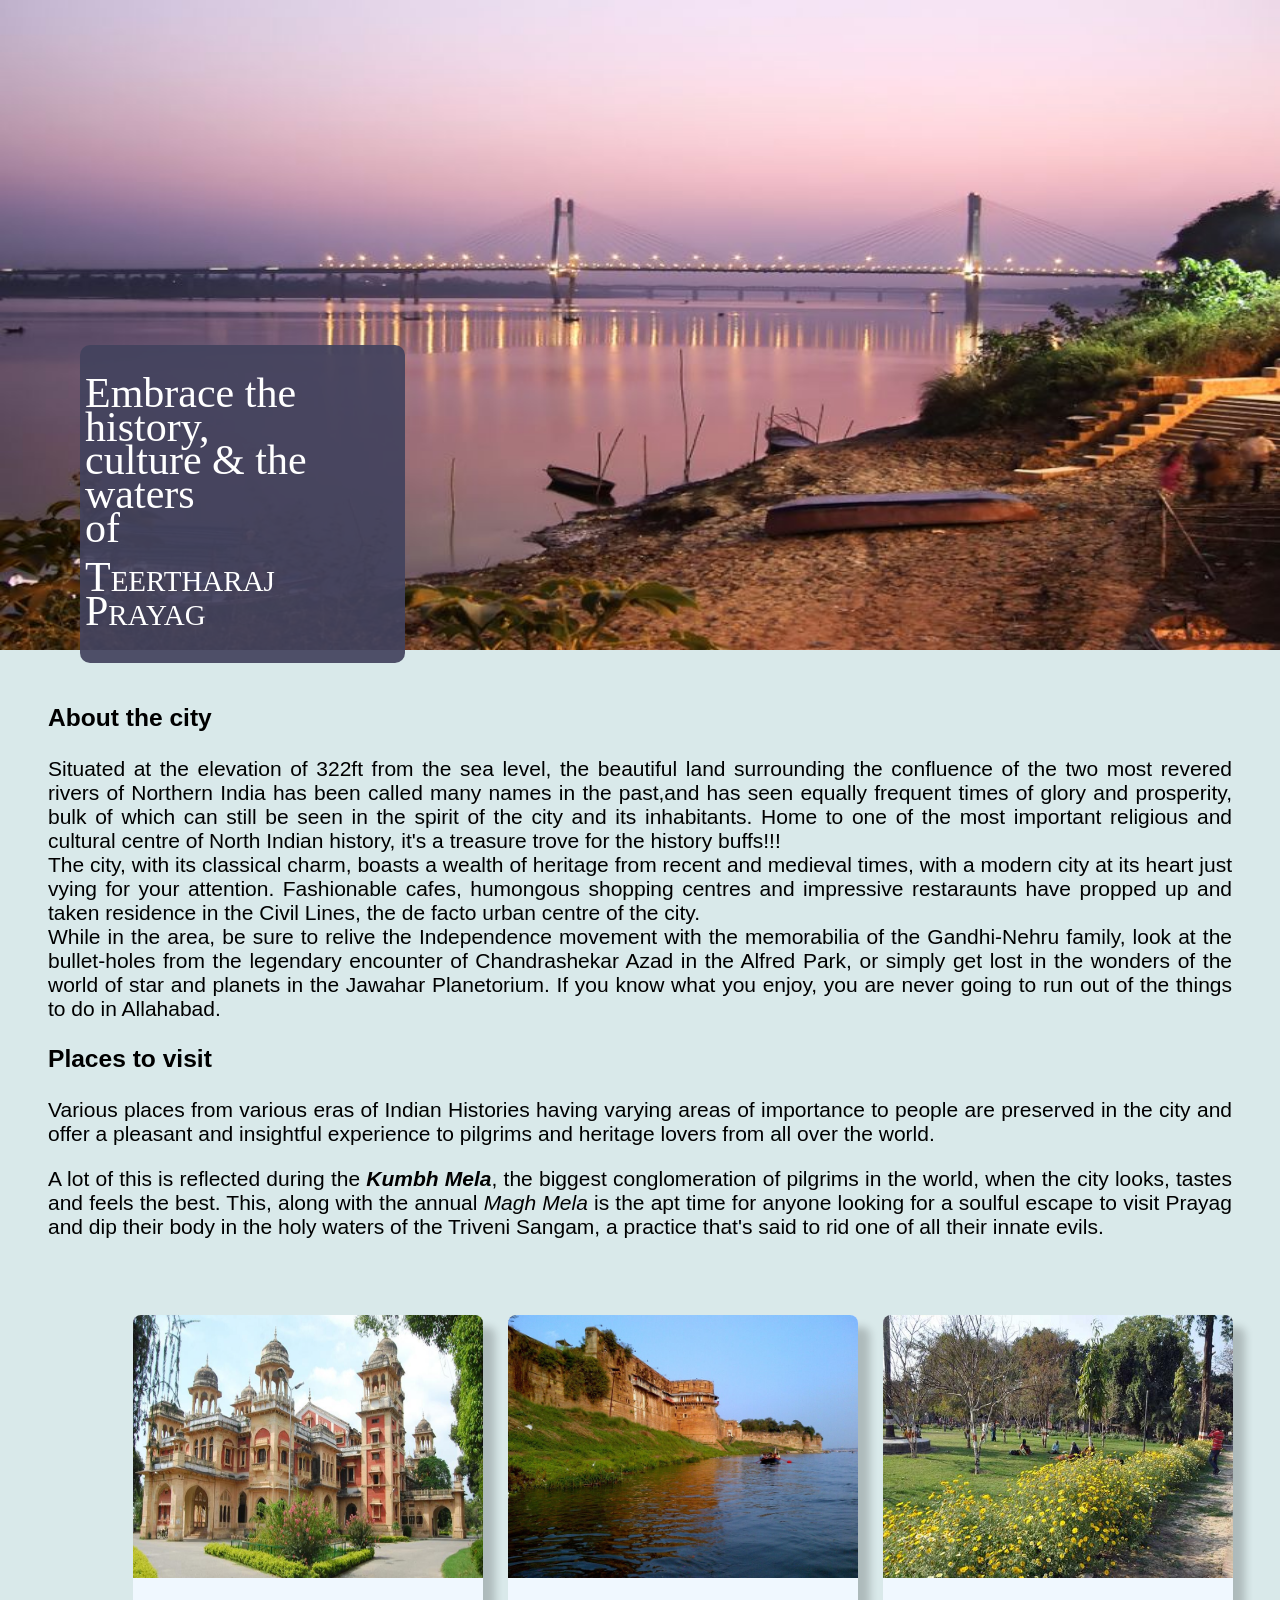
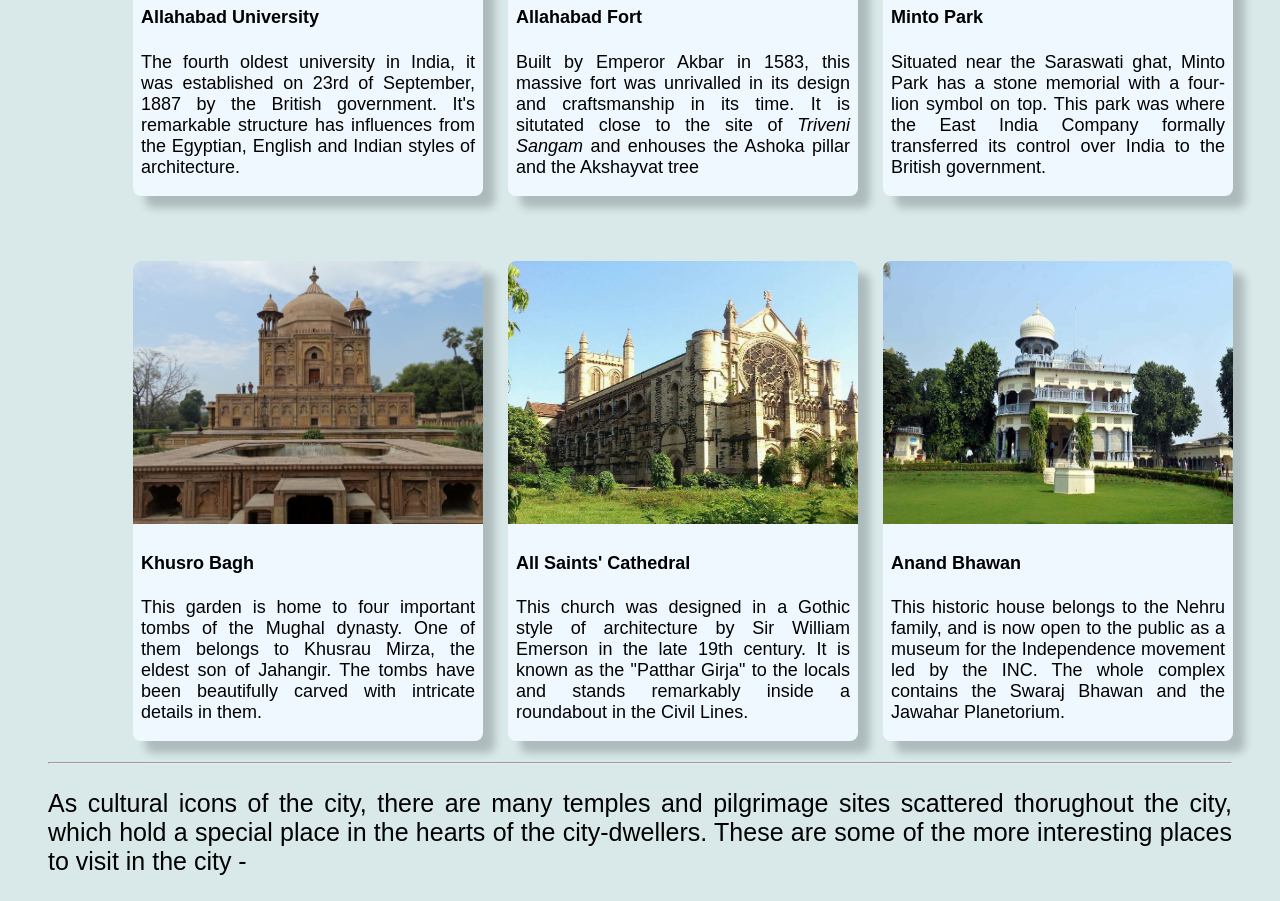
==== index.html @ 0b3b8c84 "renaming main file" ====
<!DOCTYPE html>
<html lang="en">
<head>
    <meta charset="UTF-8">
    <meta http-equiv="X-UA-Compatible" content="IE=edge">
    <meta name="viewport" content="width=device-width, initial-scale=1.0">
    <link rel="stylesheet" href="styles.css">
    <title>Kuch Din guzar ken dekho Prayagraj me</title>
</head>
<body>
    <div class="Heading_container">
        <div class="image_background">
            <img src="assets/nyb-hq.jpg">
        </div>
        <div class="text_box">
        <h1 class="rest_text">Embrace the <br>history,<br> culture & the <br>waters<br> of<br></h1>
        <h1 class="place_name">Teertharaj Prayag</h1>
        </div>
    </div>
    <div class="content">
        <div class="about_town">
            <h3 class="about_title">About the city</h3>
            <p class="desc">
                Situated at the elevation of 322ft from the sea level, the beautiful land surrounding the confluence of the two most revered rivers of Northern India has been called many names in the past,and has seen equally frequent times of glory and prosperity, bulk of which can still be seen in the spirit of the city and its inhabitants. Home to one of the most important religious and cultural centre of North Indian history, it's a treasure trove for the history buffs!!!<br>The city, with its classical charm, boasts a wealth of heritage from recent and medieval times, with a modern city at its heart just vying for your attention. Fashionable cafes, humongous shopping centres and impressive restaraunts have propped up and taken residence in the Civil Lines, the de facto urban centre of the city.<br> While in the area, be sure to relive the Independence movement with the memorabilia of the Gandhi-Nehru family, look at the bullet-holes from the legendary encounter of Chandrashekar Azad in the Alfred Park, or simply get lost in the wonders of the world of star and planets in the Jawahar Planetorium. If you know what you enjoy, you are never going to run out of the things to do in Allahabad.
            </p>   
        </div>
        <div class="places to see">
        <h3 class="about_title">Places to visit</h3>
        <p class="desc">Various places from various eras of Indian Histories having varying areas of importance to people are preserved in the city and offer a pleasant and insightful experience to pilgrims and heritage lovers from all over the world.</p>
        <p class="desc">A lot of this is reflected during the <i><b>Kumbh Mela</b></i>, the biggest conglomeration of pilgrims in the world, when the city looks, tastes and feels the best. This, along with the annual <i>Magh Mela</i> is the apt time for anyone looking for a soulful escape to visit Prayag and dip their body in the holy waters of the Triveni Sangam, a practice that's said to rid one of all their innate evils.</p>
        <div class="grid">
            <div class="card">
                <img src="assets/allahabad-university.jpg" alt="Allahabad Central University">
                <div class="container">
                    <h4><b>Allahabad University</b></h4>
                    <p>The fourth oldest university in India, it was established on 23rd of September, 1887 by the British government. It's remarkable structure has influences from the Egyptian, English and Indian styles of architecture.</p>
                </div>
            </div>
            <div class="card">
                <img src="assets/allahabad-fort.jpg" alt="Allahabad Fort">
                <div class="container">
                    <h4><b>Allahabad Fort</b></h4>
                    <p>Built by Emperor Akbar in 1583, this massive fort was unrivalled in its design and craftsmanship in its time. It is situtated close to the site of <i> Triveni Sangam</i> and enhouses the Ashoka pillar and the Akshayvat tree</p>
                </div>
            </div>
            <div class="card">
                <img src="assets/minto_park.jpg" alt="Minto Park">
                <div class="container">
                    <h4><b>Minto Park</b></h4>
                    <p>Situated near the Saraswati ghat, Minto Park has a stone memorial with a four-lion symbol on top. This park was where the East India Company formally transferred its control over India to the British government.</p>
                </div>
            </div>
            <div class="card">
                <img src="assets/khusrau_bagh.jpg" alt="">
                <div class="container">
                    <h4><b>Khusro Bagh</b></h4>
                    <p>This garden is home to four important tombs of the Mughal dynasty. One of them belongs to Khusrau Mirza, the eldest son of Jahangir. The tombs have been beautifully carved with intricate details in them.</p>
                </div>
            </div>
            <div class="card">
                <img src="assets/all-saints-cathedral.jpg" alt="All Saints' Cathedral">
                <div class="container">
                    <h4><b>All Saints' Cathedral</b></h4>
                    <p>This church was designed in a Gothic style of architecture by Sir William Emerson in the late 19th century. It is known as the "Patthar Girja" to the locals and stands remarkably inside a roundabout in the Civil Lines.</p>
                </div>
            </div>
            <div class="card">
                <img src="assets/anand-bhawan.jpg" alt="Anand Bhawan">
                <div class="container">
                    <h4><b>Anand Bhawan</b></h4>
                    <p>This historic house belongs to the Nehru family, and is now open to the public as a museum for the Independence movement led by the INC. The whole complex contains the Swaraj Bhawan and the Jawahar Planetorium.</p>
                </div>
            </div>
        </div>
        <hr>
        <p style="font-size: 25px;">As cultural icons of the city, there are many temples and pilgrimage sites scattered thorughout the city, which hold a special place in the hearts of the city-dwellers. These are some of the more interesting places to visit in the city -</p>
        </div>
    </div>
</body>
</html>
---- styles.css ----
html{
    scroll-behavior:smooth;
}

body {
    margin:0px;
    background-color: rgb(217, 233, 234);
    transition-delay: 2s;
}

.image_background img{
    width: 100%;
    height:650px;
}

.Heading_container {
    position: relative;
}

.text_box{
    background-color: rgba(67, 67, 94, 0.92);
    width: 25%;
    position: absolute;
    top: 345px;
    left: 80px;
    padding-left: 5px;
    border-radius: 10px;
}

.text_box h1{
    font-size: 42px;
    line-height: 0.8;
    color:rgb(255, 255, 255);
    font-weight: 500;
}
.rest_text {
    margin-bottom: 0px;
    padding-top: 4px;
}

.place_name  {
    font-variant: small-caps;
    margin-top: 16px;
    padding-bottom: 7px;
    font-size: 54px;
    text-decoration: dotted;
  }

.content {
    margin-top: 50px;
    margin-left: 48px;
    margin-right: 48px;
    font-family: helvetica;
    font-size: 21px;
    text-align: justify;
}

.grid {
    margin-left: 85px;
    margin-right: 25px;
    display: grid;
    grid-auto-rows: auto;
    grid-template-columns: repeat(3,auto);
}

.card {
    width: 350px;
    background-color: aliceblue;
    box-shadow: 12px 12px 8px 0 rgba(0,0,0,0.2);
    font-size: 18px;
    margin-top: 55px;
    margin-bottom: 10px;
    border-radius: 8px;
    margin-right: 25px;
}

.card img{
    border-radius: 8px 8px 0px 0px;
    width: 100%;
    height: 263px;
}

.container{
    margin: 0px 8px 0px 8px;
}

.card:hover
{
    width: 370px;
    transition-duration: 0.7s;
}
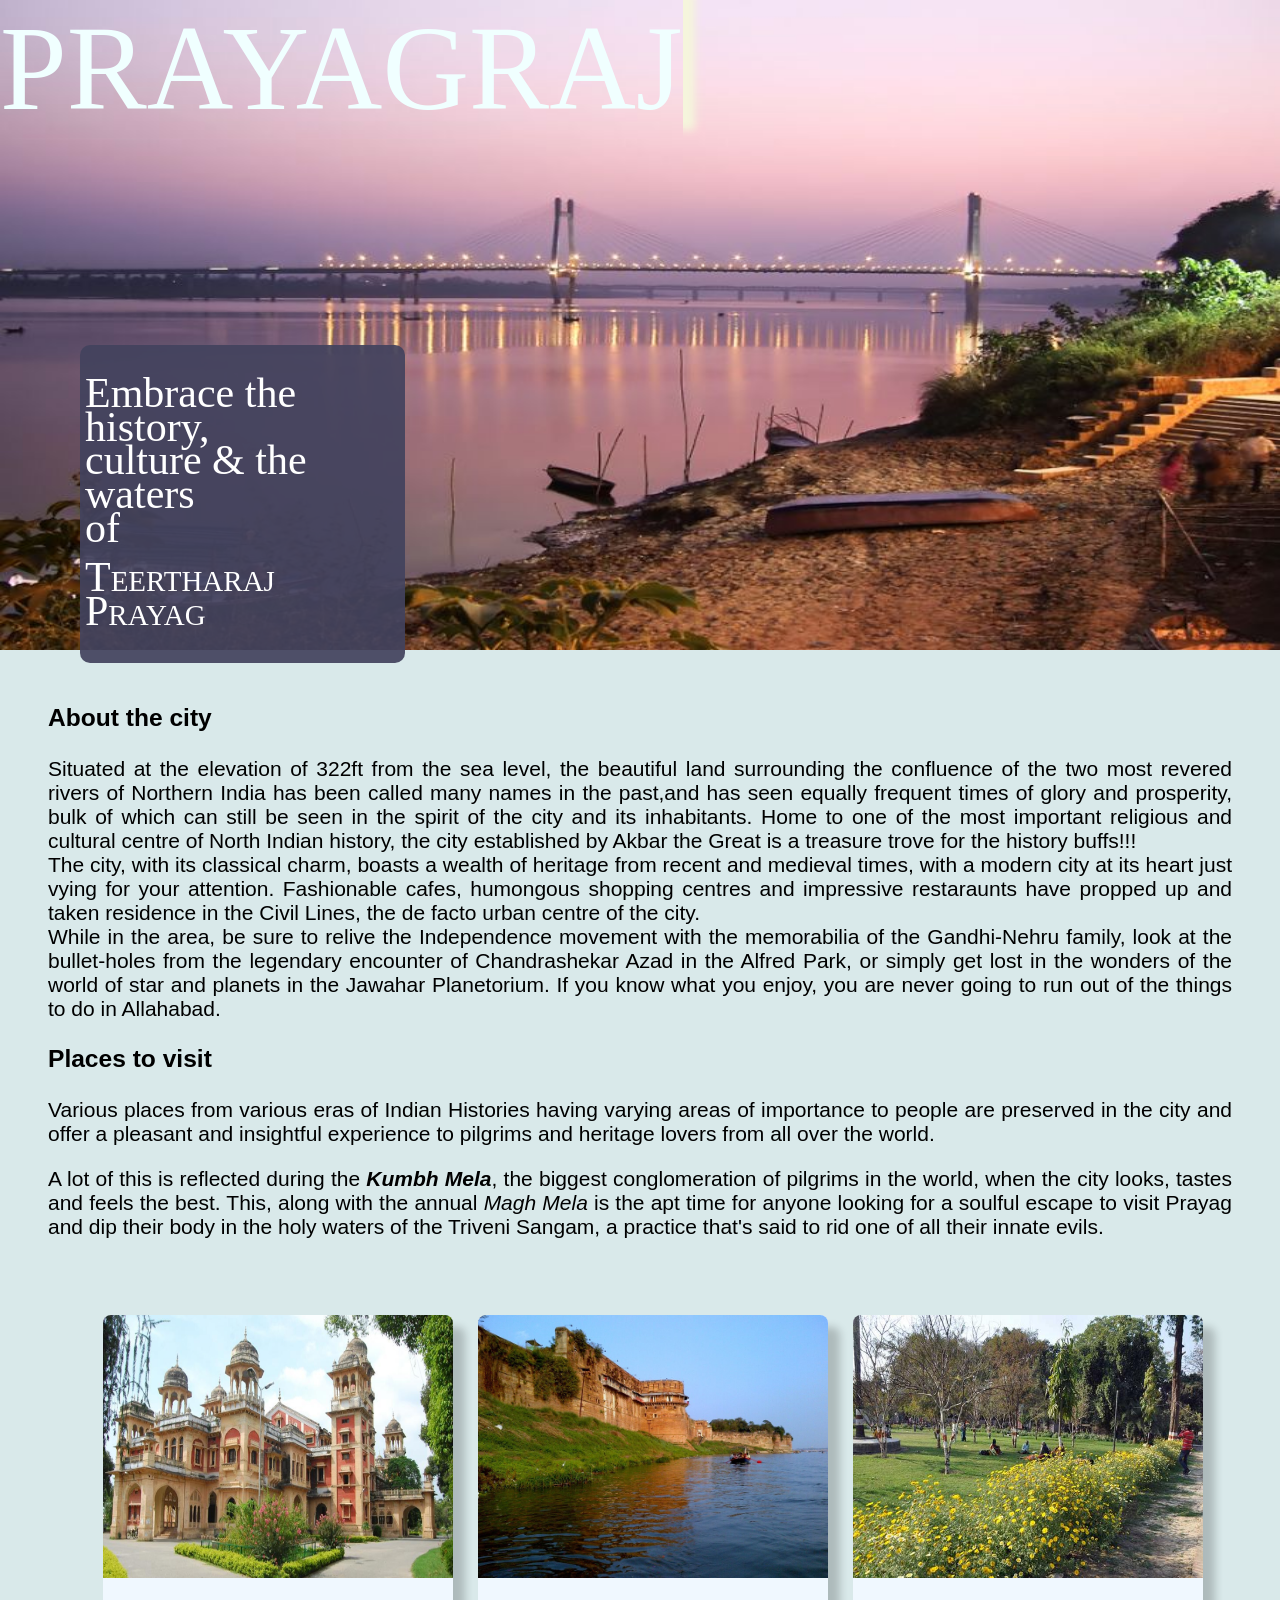
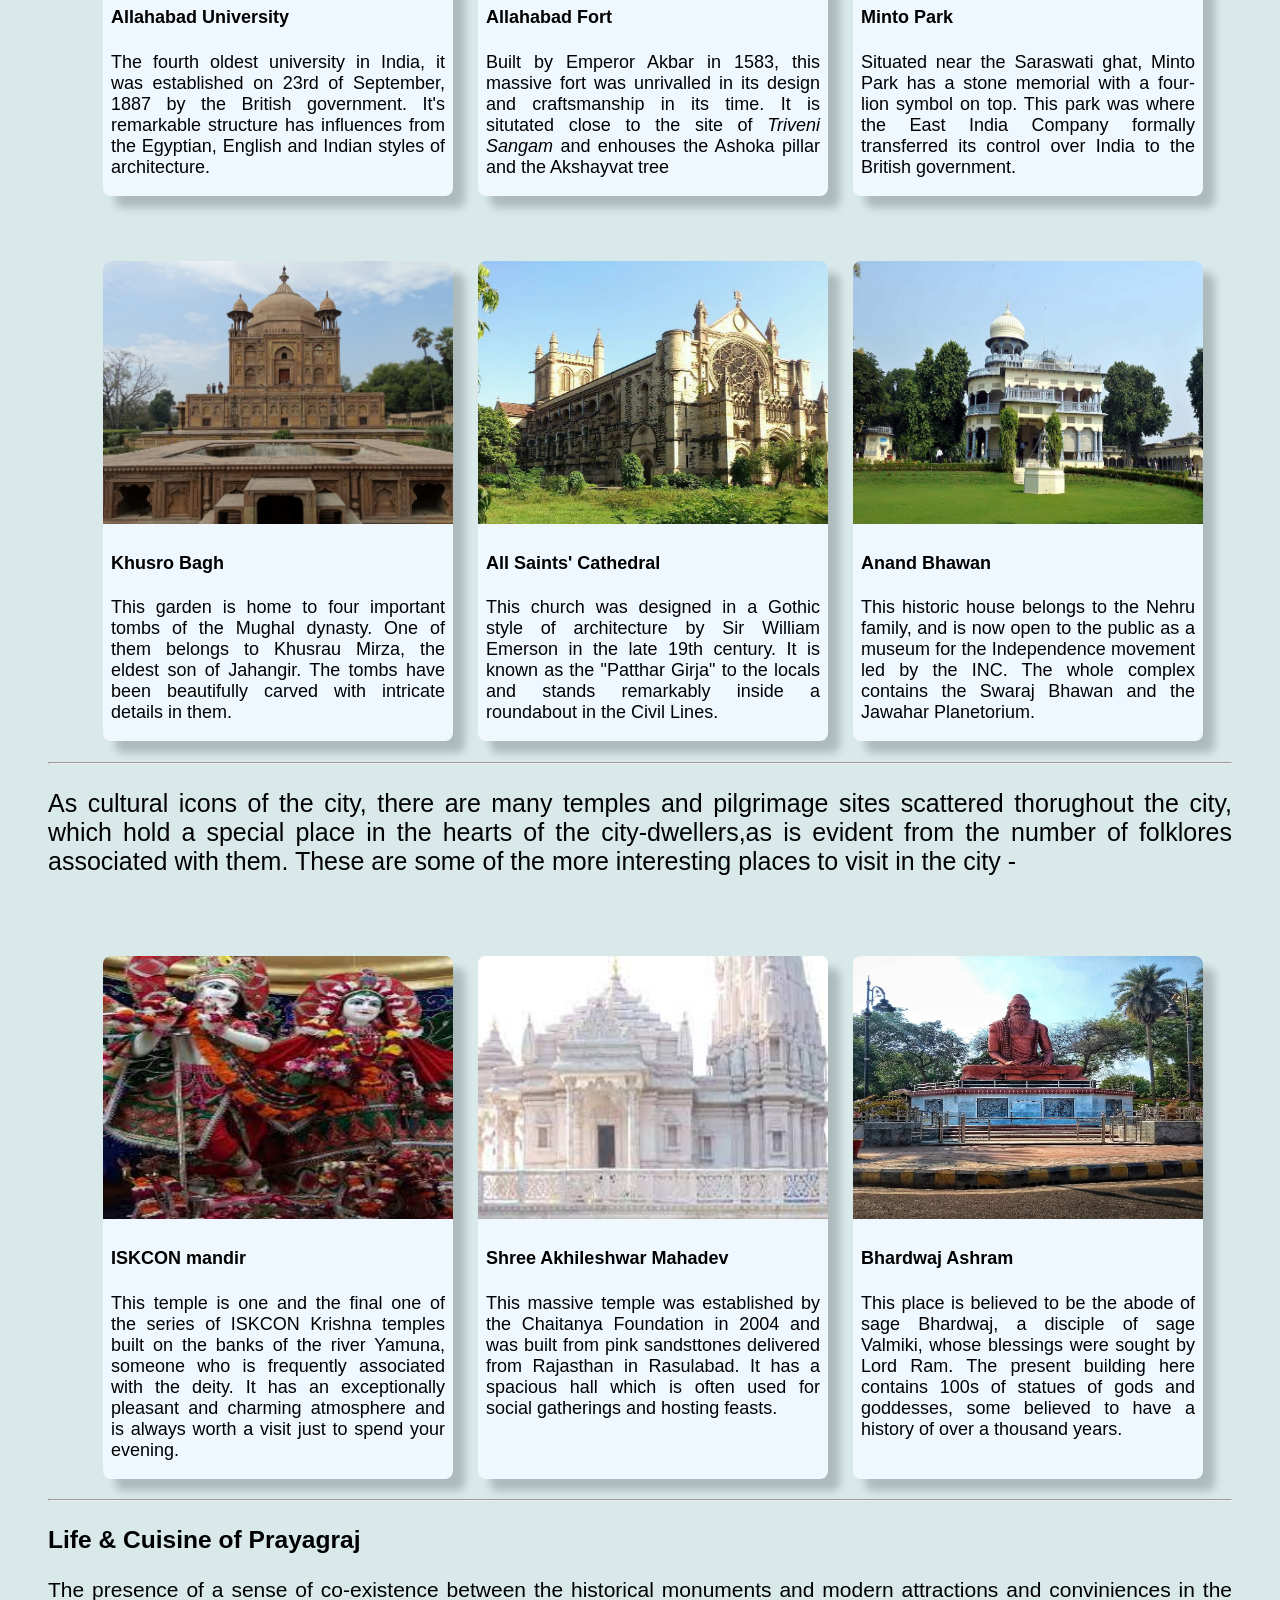
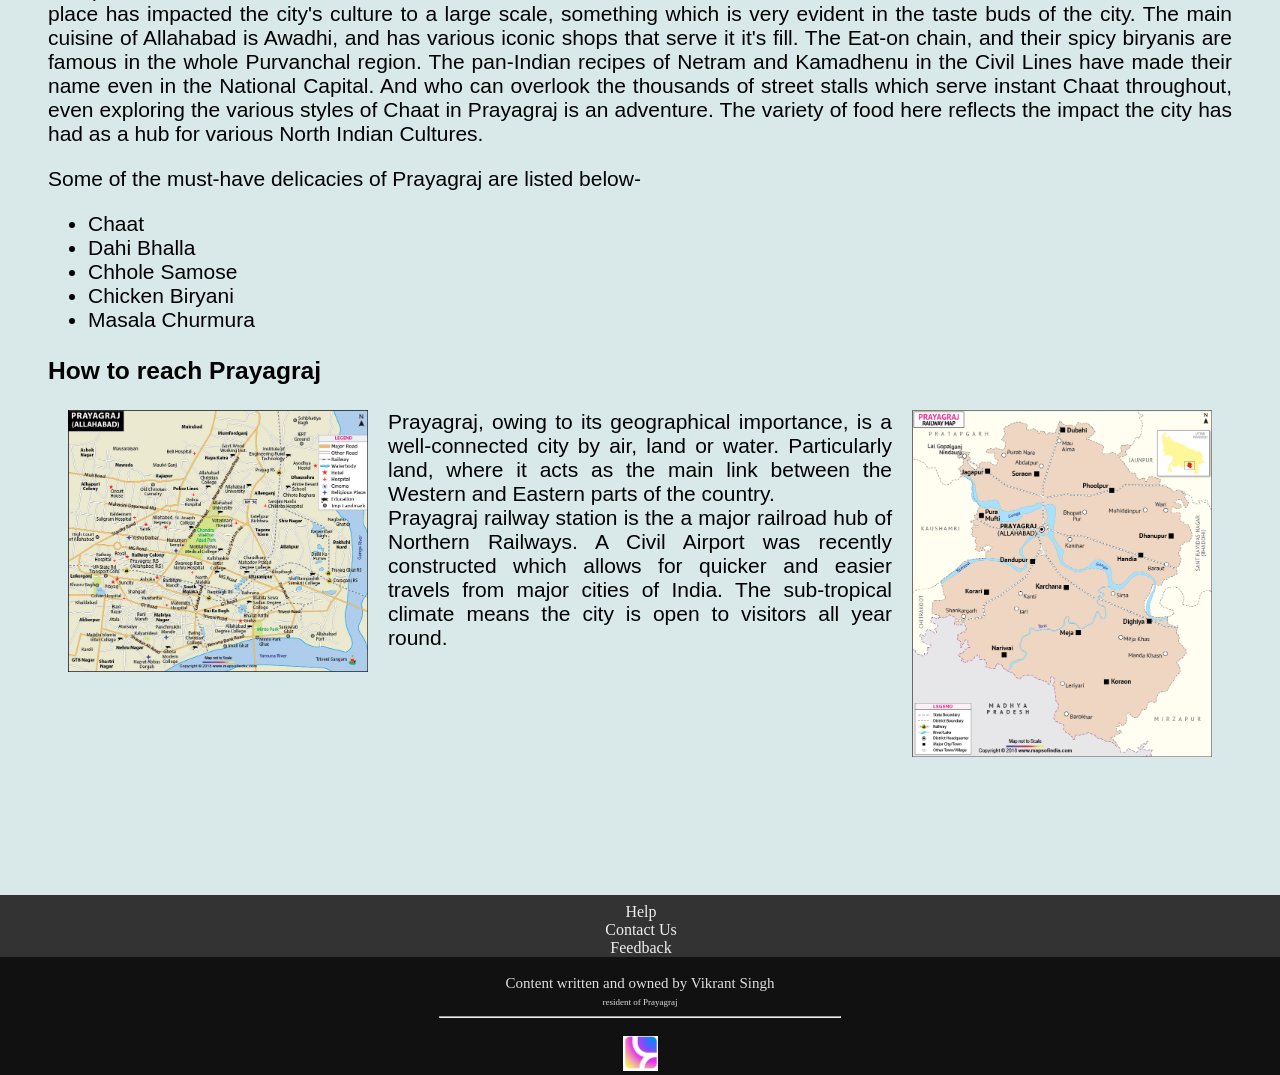
==== commit a4a561bb: "competition commit(hopefully it's enough)" ====
--- a/index.html
+++ b/index.html
@@ -1,5 +1,6 @@
 <!DOCTYPE html>
 <html lang="en">
+
 <head>
     <meta charset="UTF-8">
     <meta http-equiv="X-UA-Compatible" content="IE=edge">
@@ -7,74 +8,169 @@
     <link rel="stylesheet" href="styles.css">
     <title>Kuch Din guzar ken dekho Prayagraj me</title>
 </head>
+
 <body>
     <div class="Heading_container">
         <div class="image_background">
+            <span style="font-family: Georgia, 'Times New Roman', Times, serif; font-size: 120px; color: azure; position: absolute; box-shadow: 12px -8px 8px 0 beige;">PRAYAGRAJ</span>
             <img src="assets/nyb-hq.jpg">
         </div>
         <div class="text_box">
-        <h1 class="rest_text">Embrace the <br>history,<br> culture & the <br>waters<br> of<br></h1>
-        <h1 class="place_name">Teertharaj Prayag</h1>
+            <h1 class="rest_text">Embrace the <br>history,<br> culture & the <br>waters<br> of<br></h1>
+            <h1 class="place_name">Teertharaj Prayag</h1>
         </div>
     </div>
     <div class="content">
         <div class="about_town">
             <h3 class="about_title">About the city</h3>
             <p class="desc">
-                Situated at the elevation of 322ft from the sea level, the beautiful land surrounding the confluence of the two most revered rivers of Northern India has been called many names in the past,and has seen equally frequent times of glory and prosperity, bulk of which can still be seen in the spirit of the city and its inhabitants. Home to one of the most important religious and cultural centre of North Indian history, it's a treasure trove for the history buffs!!!<br>The city, with its classical charm, boasts a wealth of heritage from recent and medieval times, with a modern city at its heart just vying for your attention. Fashionable cafes, humongous shopping centres and impressive restaraunts have propped up and taken residence in the Civil Lines, the de facto urban centre of the city.<br> While in the area, be sure to relive the Independence movement with the memorabilia of the Gandhi-Nehru family, look at the bullet-holes from the legendary encounter of Chandrashekar Azad in the Alfred Park, or simply get lost in the wonders of the world of star and planets in the Jawahar Planetorium. If you know what you enjoy, you are never going to run out of the things to do in Allahabad.
-            </p>   
+                Situated at the elevation of 322ft from the sea level, the beautiful land surrounding the confluence of
+                the two most revered rivers of Northern India has been called many names in the past,and has seen
+                equally frequent times of glory and prosperity, bulk of which can still be seen in the spirit of the
+                city and its inhabitants. Home to one of the most important religious and cultural centre of North
+                Indian history, the city established by Akbar the Great is a treasure trove for the history
+                buffs!!!<br>The city, with its classical charm, boasts a wealth of heritage from recent and medieval
+                times, with a modern city at its heart just vying for your attention. Fashionable cafes, humongous
+                shopping centres and impressive restaraunts have propped up and taken residence in the Civil Lines, the
+                de facto urban centre of the city.<br> While in the area, be sure to relive the Independence movement
+                with the memorabilia of the Gandhi-Nehru family, look at the bullet-holes from the legendary encounter
+                of Chandrashekar Azad in the Alfred Park, or simply get lost in the wonders of the world of star and
+                planets in the Jawahar Planetorium. If you know what you enjoy, you are never going to run out of the
+                things to do in Allahabad.
+            </p>
         </div>
         <div class="places to see">
-        <h3 class="about_title">Places to visit</h3>
-        <p class="desc">Various places from various eras of Indian Histories having varying areas of importance to people are preserved in the city and offer a pleasant and insightful experience to pilgrims and heritage lovers from all over the world.</p>
-        <p class="desc">A lot of this is reflected during the <i><b>Kumbh Mela</b></i>, the biggest conglomeration of pilgrims in the world, when the city looks, tastes and feels the best. This, along with the annual <i>Magh Mela</i> is the apt time for anyone looking for a soulful escape to visit Prayag and dip their body in the holy waters of the Triveni Sangam, a practice that's said to rid one of all their innate evils.</p>
+            <h3 class="about_title">Places to visit</h3>
+            <p class="desc">Various places from various eras of Indian Histories having varying areas of importance to
+                people are preserved in the city and offer a pleasant and insightful experience to pilgrims and heritage
+                lovers from all over the world.</p>
+            <p class="desc">A lot of this is reflected during the <i><b>Kumbh Mela</b></i>, the biggest conglomeration
+                of pilgrims in the world, when the city looks, tastes and feels the best. This, along with the annual
+                <i>Magh Mela</i> is the apt time for anyone looking for a soulful escape to visit Prayag and dip their
+                body in the holy waters of the Triveni Sangam, a practice that's said to rid one of all their innate
+                evils.</p>
+            <div class="grid">
+                <div class="card">
+                    <img src="assets/allahabad-university.jpg" alt="Allahabad Central University">
+                    <div class="container">
+                        <h4><b>Allahabad University</b></h4>
+                        <p>The fourth oldest university in India, it was established on 23rd of September, 1887 by the
+                            British government. It's remarkable structure has influences from the Egyptian, English and
+                            Indian styles of architecture.</p>
+                    </div>
+                </div>
+                <div class="card">
+                    <img src="assets/allahabad-fort.jpg" alt="Allahabad Fort">
+                    <div class="container">
+                        <h4><b>Allahabad Fort</b></h4>
+                        <p>Built by Emperor Akbar in 1583, this massive fort was unrivalled in its design and
+                            craftsmanship in its time. It is situtated close to the site of <i> Triveni Sangam</i> and
+                            enhouses the Ashoka pillar and the Akshayvat tree</p>
+                    </div>
+                </div>
+                <div class="card">
+                    <img src="assets/minto_park.jpg" alt="Minto Park">
+                    <div class="container">
+                        <h4><b>Minto Park</b></h4>
+                        <p>Situated near the Saraswati ghat, Minto Park has a stone memorial with a four-lion symbol on
+                            top. This park was where the East India Company formally transferred its control over India
+                            to the British government.</p>
+                    </div>
+                </div>
+                <div class="card">
+                    <img src="assets/khusrau_bagh.jpg" alt="">
+                    <div class="container">
+                        <h4><b>Khusro Bagh</b></h4>
+                        <p>This garden is home to four important tombs of the Mughal dynasty. One of them belongs to
+                            Khusrau Mirza, the eldest son of Jahangir. The tombs have been beautifully carved with
+                            intricate details in them.</p>
+                    </div>
+                </div>
+                <div class="card">
+                    <img src="assets/all-saints-cathedral.jpg" alt="All Saints' Cathedral">
+                    <div class="container">
+                        <h4><b>All Saints' Cathedral</b></h4>
+                        <p>This church was designed in a Gothic style of architecture by Sir William Emerson in the late
+                            19th century. It is known as the "Patthar Girja" to the locals and stands remarkably inside
+                            a roundabout in the Civil Lines.</p>
+                    </div>
+                </div>
+                <div class="card">
+                    <img src="assets/anand-bhawan.jpg" alt="Anand Bhawan">
+                    <div class="container">
+                        <h4><b>Anand Bhawan</b></h4>
+                        <p>This historic house belongs to the Nehru family, and is now open to the public as a museum
+                            for the Independence movement led by the INC. The whole complex contains the Swaraj Bhawan
+                            and the Jawahar Planetorium.</p>
+                    </div>
+                </div>
+            </div>
+            <hr>
+            <p style="font-size: 25px;">As cultural icons of the city, there are many temples and pilgrimage sites
+                scattered thorughout the city, which hold a special place in the hearts of the city-dwellers,as is
+                evident from the number of folklores associated with them. These are some of the more interesting places
+                to visit in the city -</p>
+        </div>
         <div class="grid">
             <div class="card">
-                <img src="assets/allahabad-university.jpg" alt="Allahabad Central University">
+                <img src="assets/iskcon-temple.jpeg" alt="ISKCON Temple">
                 <div class="container">
-                    <h4><b>Allahabad University</b></h4>
-                    <p>The fourth oldest university in India, it was established on 23rd of September, 1887 by the British government. It's remarkable structure has influences from the Egyptian, English and Indian styles of architecture.</p>
+                    <h4><b>ISKCON mandir</b></h4>
+                    <p>This temple is one and the final one of the series of ISKCON Krishna temples built on the banks
+                        of the river Yamuna, someone who is frequently associated with the deity. It has an
+                        exceptionally pleasant and charming atmosphere and is
+                        always worth a visit just to spend your evening.</p>
                 </div>
             </div>
             <div class="card">
-                <img src="assets/allahabad-fort.jpg" alt="Allahabad Fort">
+                <img src="assets/akhileshwar-mahadev.jpeg" alt="Shree Akhileshwar Mahadev">
                 <div class="container">
-                    <h4><b>Allahabad Fort</b></h4>
-                    <p>Built by Emperor Akbar in 1583, this massive fort was unrivalled in its design and craftsmanship in its time. It is situtated close to the site of <i> Triveni Sangam</i> and enhouses the Ashoka pillar and the Akshayvat tree</p>
+                    <h4><b>Shree Akhileshwar Mahadev</b></h4>
+                    <p>This massive temple was established by the Chaitanya Foundation in 2004 and was built from pink
+                        sandsttones delivered from Rajasthan in Rasulabad. It has a spacious hall which is often used
+                        for social gatherings and hosting feasts.</p>
                 </div>
             </div>
             <div class="card">
-                <img src="assets/minto_park.jpg" alt="Minto Park">
+                <img src="assets/bhardwaj.jpg" alt="Bhardwaj Ashram">
                 <div class="container">
-                    <h4><b>Minto Park</b></h4>
-                    <p>Situated near the Saraswati ghat, Minto Park has a stone memorial with a four-lion symbol on top. This park was where the East India Company formally transferred its control over India to the British government.</p>
-                </div>
-            </div>
-            <div class="card">
-                <img src="assets/khusrau_bagh.jpg" alt="">
-                <div class="container">
-                    <h4><b>Khusro Bagh</b></h4>
-                    <p>This garden is home to four important tombs of the Mughal dynasty. One of them belongs to Khusrau Mirza, the eldest son of Jahangir. The tombs have been beautifully carved with intricate details in them.</p>
-                </div>
-            </div>
-            <div class="card">
-                <img src="assets/all-saints-cathedral.jpg" alt="All Saints' Cathedral">
-                <div class="container">
-                    <h4><b>All Saints' Cathedral</b></h4>
-                    <p>This church was designed in a Gothic style of architecture by Sir William Emerson in the late 19th century. It is known as the "Patthar Girja" to the locals and stands remarkably inside a roundabout in the Civil Lines.</p>
-                </div>
-            </div>
-            <div class="card">
-                <img src="assets/anand-bhawan.jpg" alt="Anand Bhawan">
-                <div class="container">
-                    <h4><b>Anand Bhawan</b></h4>
-                    <p>This historic house belongs to the Nehru family, and is now open to the public as a museum for the Independence movement led by the INC. The whole complex contains the Swaraj Bhawan and the Jawahar Planetorium.</p>
+                    <h4><b>Bhardwaj Ashram</b></h4>
+                    <p>This place is believed to be the abode of sage Bhardwaj, a disciple of sage Valmiki, whose
+                        blessings were sought by Lord Ram. The present building here contains 100s of statues of gods
+                        and goddesses, some believed to have a history of over a thousand years.</p>
                 </div>
             </div>
         </div>
         <hr>
-        <p style="font-size: 25px;">As cultural icons of the city, there are many temples and pilgrimage sites scattered thorughout the city, which hold a special place in the hearts of the city-dwellers. These are some of the more interesting places to visit in the city -</p>
+        <h3 class="about_title">Life & Cuisine of Prayagraj</h3>
+        <p>The presence of a sense of co-existence between the historical monuments and modern attractions and conviniences in the place has impacted the city's culture
+            to a large scale, something which is very evident in the taste buds of the city. The main cuisine of Allahabad is Awadhi, and has various iconic shops that serve it it's fill. The Eat-on chain, and their spicy biryanis are famous in the whole Purvanchal region. The pan-Indian recipes of Netram and Kamadhenu in the Civil Lines have made their name even in the National Capital. And who can overlook the thousands of street stalls which serve instant Chaat throughout, even exploring the various styles of Chaat in Prayagraj is an adventure. The variety of food here reflects the impact the city has had as a hub for various North Indian Cultures. </p>
+        <p>Some of the must-have delicacies of Prayagraj are listed below-</p>
+        <ul>
+            <li>Chaat</li>
+            <li>Dahi Bhalla</li>
+            <li>Chhole Samose</li>
+            <li>Chicken Biryani</li>
+            <li>Masala Churmura</li>
+        </ul>
+        <h3 class="about_title">How to reach Prayagraj</h3>
+        <img class ="content_img" src="assets/allahabad.jpg" style="float: left"><img class="content_img" src="assets/railway-map.jpg">
+        <p>Prayagraj, owing to its geographical importance, is a well-connected city by air, land or water. Particularly land, where it acts as the main link between the Western and Eastern parts of the country.<br> Prayagraj railway station is the a major railroad hub of Northern Railways. A Civil Airport was recently constructed which allows for quicker and easier travels from major cities of India. The sub-tropical climate means the city is open to visitors all year round.</p>
+        <br>
+        <p></p>
+    </div>
+    <footer class="footer">
+        <div class="menu">
+            <ul>
+                <li><a href="">Help</a></li>
+                <li><a href="">Contact Us</a></li>
+                <li><a href="">Feedback</a></li>
+            </ul>
         </div>
-    </div>
+        <div class="copyrights">Content written and owned by Vikrant Singh<br><span>resident of Prayagraj</span>
+        <br><hr><img src="assets/logo.jpg">
+        </div>
+    </footer>
 </body>
+
 </html>
--- a/styles.css
+++ b/styles.css
@@ -55,9 +55,17 @@
     text-align: justify;
 }
 
+.content_img{
+    float: right;
+    width: 300px;
+    margin-left: 20px;
+    margin-right: 20px;
+    border: 4px;
+}
+
 .grid {
-    margin-left: 85px;
-    margin-right: 25px;
+    margin-left: 55px;
+    margin-right: 10px;
     display: grid;
     grid-auto-rows: auto;
     grid-template-columns: repeat(3,auto);
@@ -86,6 +94,54 @@
 
 .card:hover
 {
-    width: 370px;
-    transition-duration: 0.7s;
+    width: 360px;
+    transition-duration: 0.3s;
+}
+
+.footer{
+    margin-top: 200px;
+    background-color: #333333;
+    color: #dedede;
+}
+
+.menu{
+    margin-bottom: 0px;
+}
+
+.menu ul{
+    list-style-type: none;
+    text-align: center;
+    padding-right:38px;
+    padding-top: 8px;
+    margin-bottom: 0px;
+}
+
+.menu ul a{
+    text-decoration: none;
+    color:#eee;
+    text-align: center;
+}
+
+.menu ul a:hover{
+    text-decoration: underline;
+}
+
+.copyrights{
+    background-color: #111111;
+    text-align: center;
+    font-size: 15px;
+    padding-top: 18px;
+    border-top: 5px white;
+}
+
+.copyrights span{
+    font-size: 9px;
+}
+
+.copyrights img{
+    margin-top: 10px;;
+    width: 35px;
+}
+.copyrights hr{
+    max-width: 400px;
 }
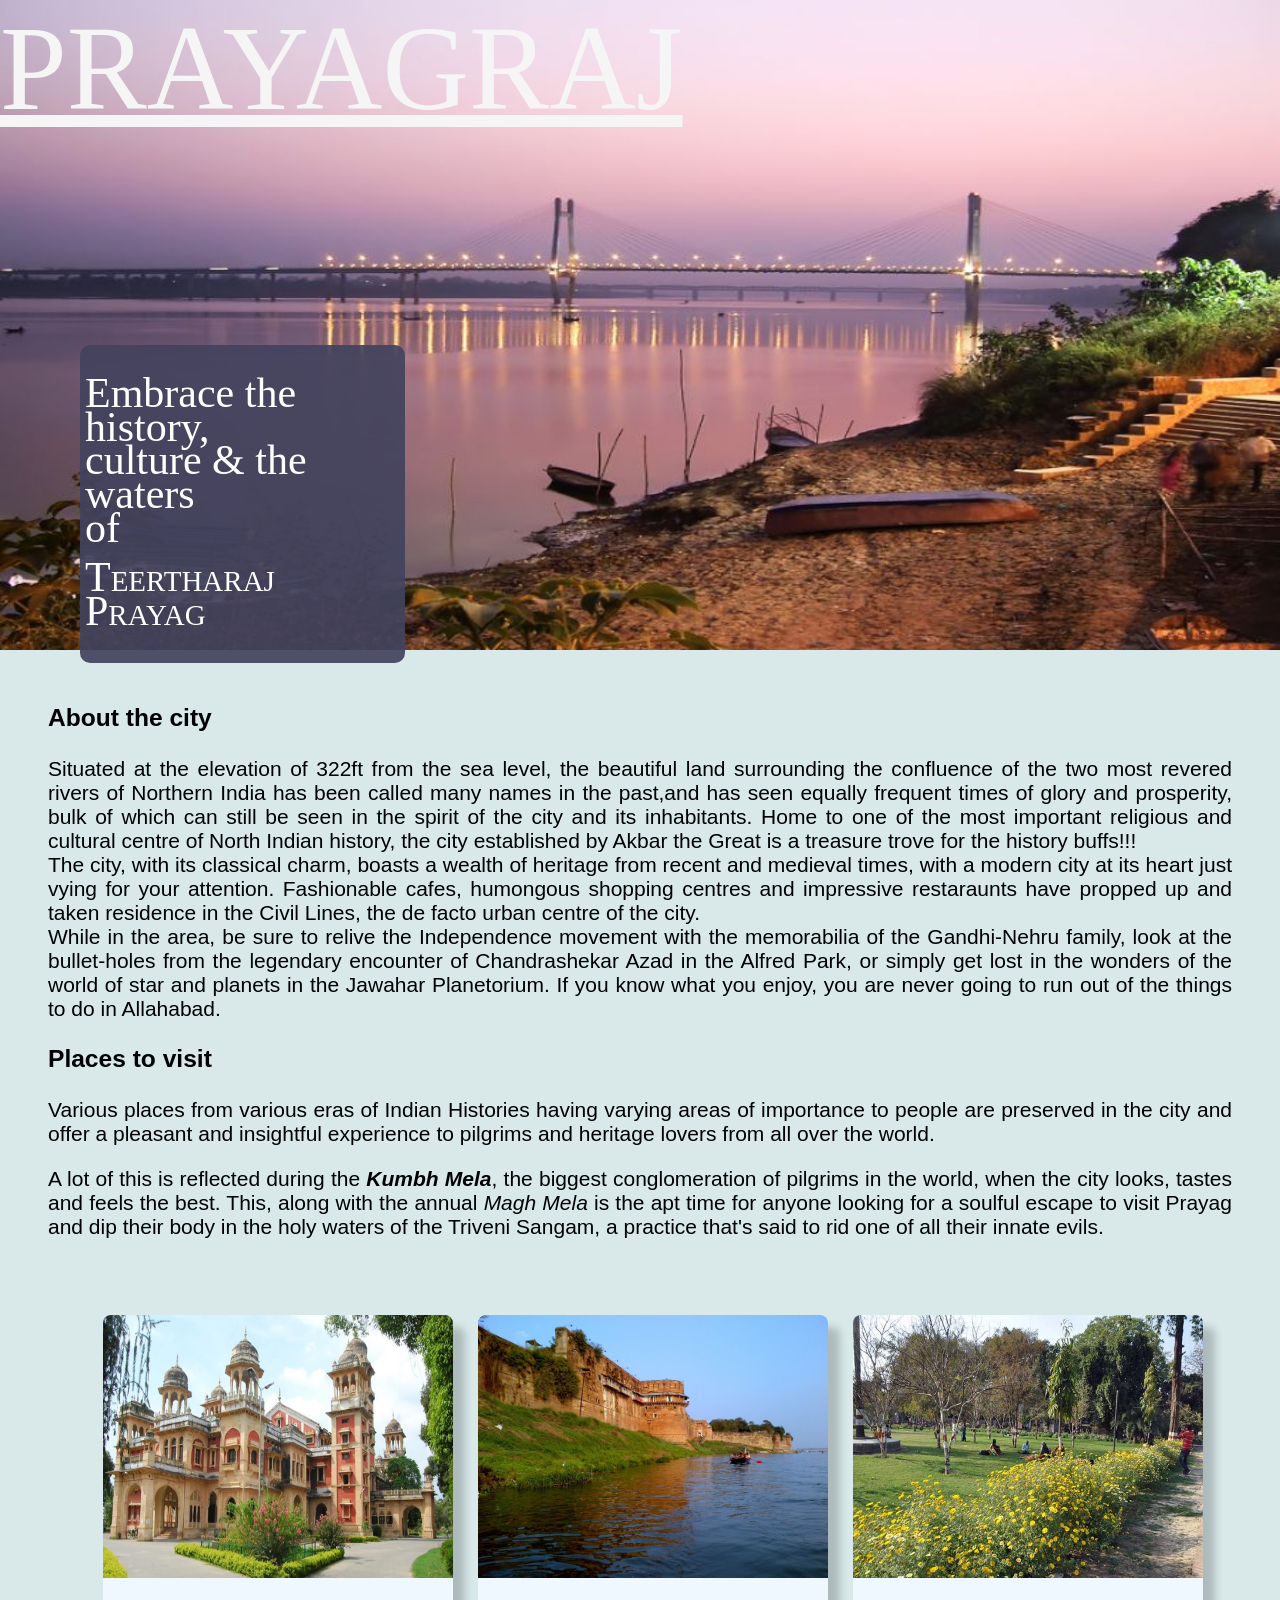
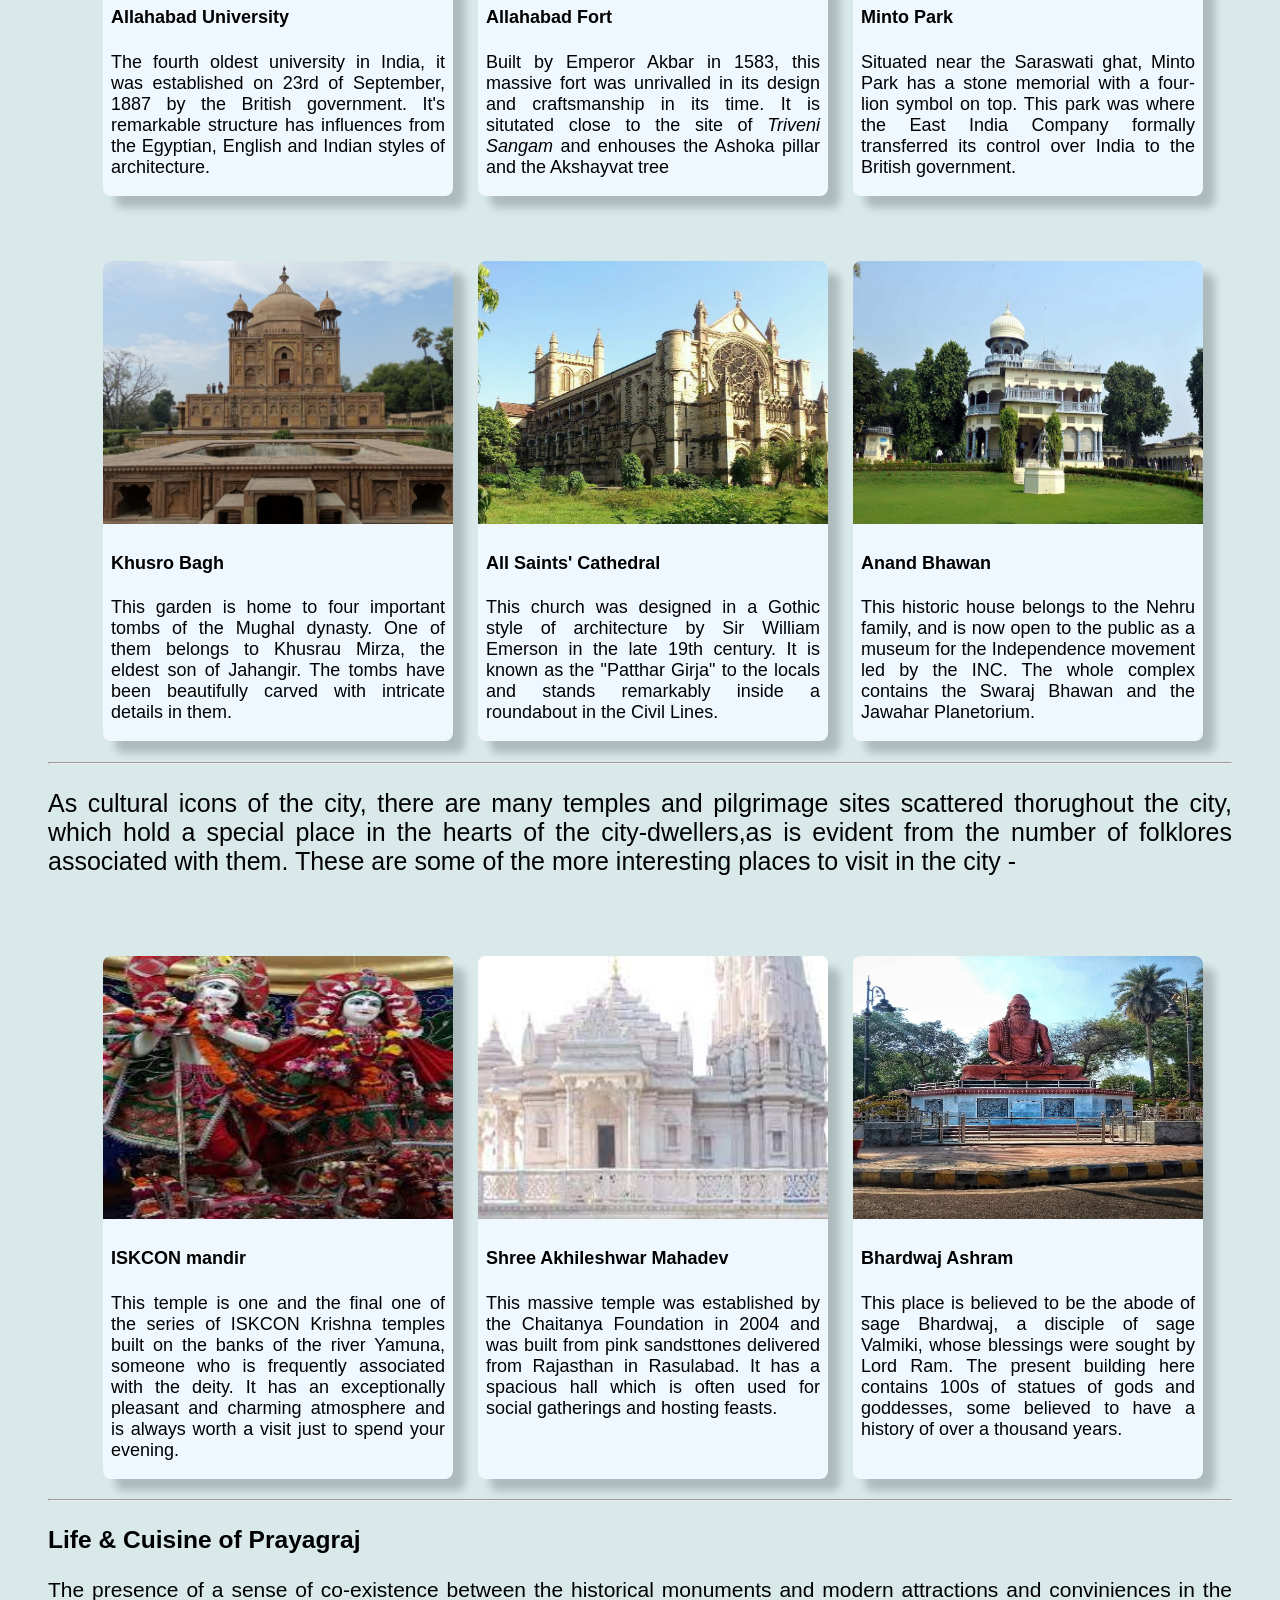
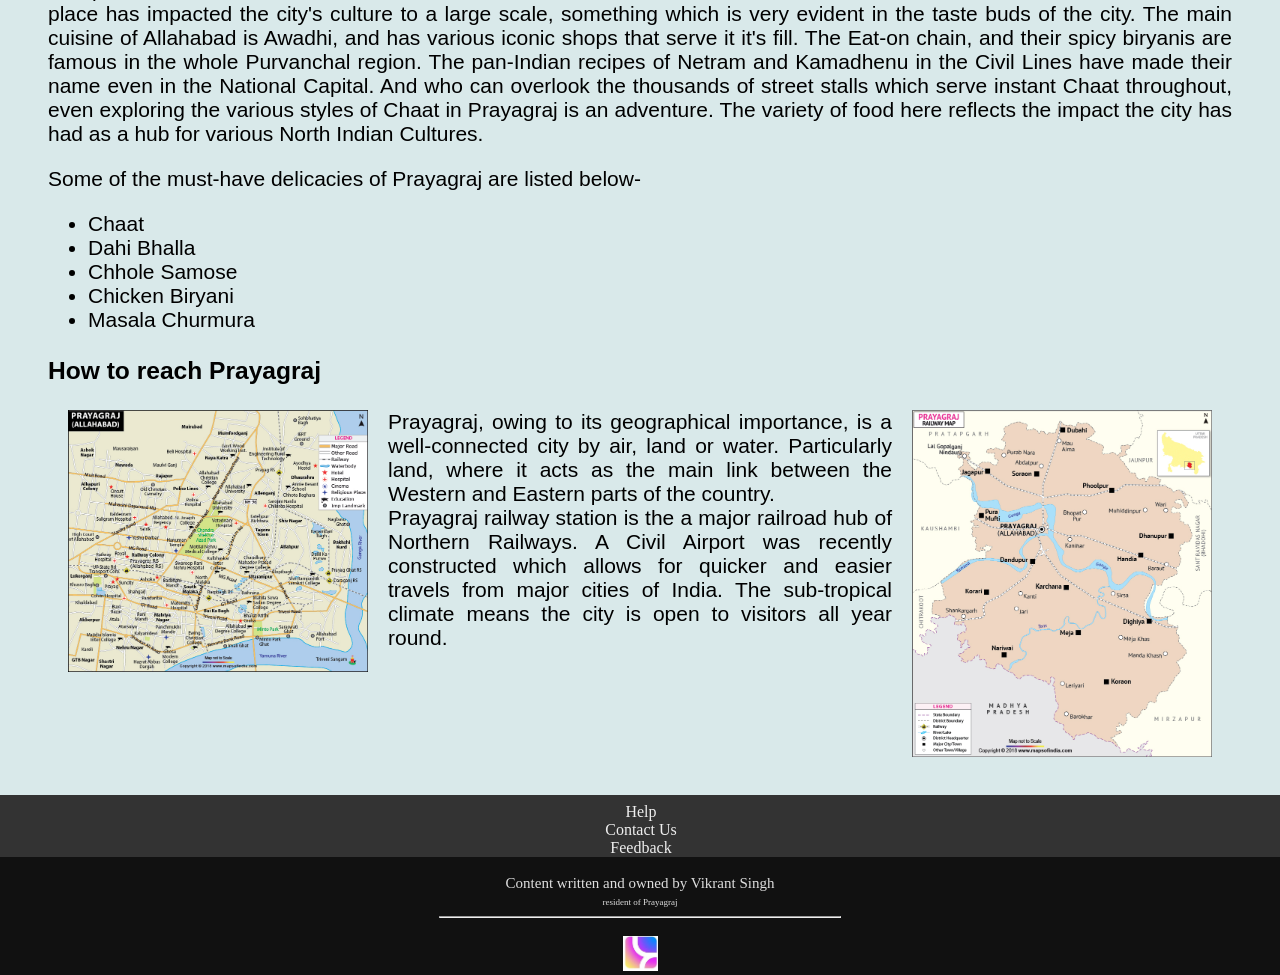
==== commit fed3566a: "no it wasn't" ====
--- a/index.html
+++ b/index.html
@@ -6,13 +6,13 @@
     <meta http-equiv="X-UA-Compatible" content="IE=edge">
     <meta name="viewport" content="width=device-width, initial-scale=1.0">
     <link rel="stylesheet" href="styles.css">
-    <title>Kuch Din guzar ken dekho Prayagraj me</title>
+    <title>Prayagraj Tourism</title>
 </head>
 
 <body>
     <div class="Heading_container">
         <div class="image_background">
-            <span style="font-family: Georgia, 'Times New Roman', Times, serif; font-size: 120px; color: azure; position: absolute; box-shadow: 12px -8px 8px 0 beige;">PRAYAGRAJ</span>
+            <span style="font-family: Georgia, 'Times New Roman', Times, serif; font-size: 120px; color: rgb(245, 245, 245); position: absolute; text-decoration: underline;">PRAYAGRAJ</span>
             <img src="assets/nyb-hq.jpg">
         </div>
         <div class="text_box">
@@ -173,4 +173,4 @@
     </footer>
 </body>
 
-</html>+</html>
--- a/styles.css
+++ b/styles.css
@@ -99,7 +99,7 @@
 }
 
 .footer{
-    margin-top: 200px;
+    margin-top: 100px;
     background-color: #333333;
     color: #dedede;
 }
